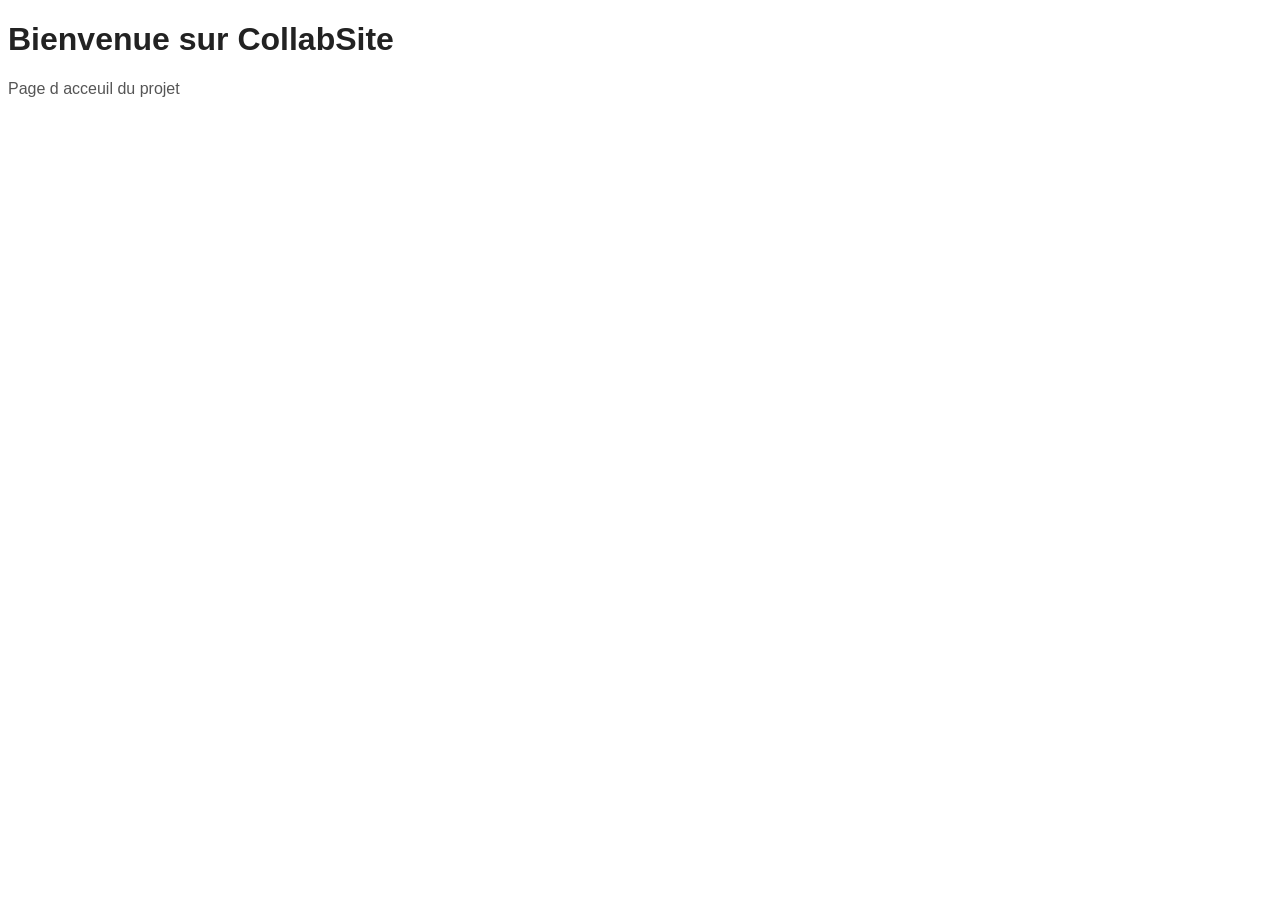
==== index.html @ a20bbf79 "Ajout de index.html et style.css" ====
<!DOCTYPE html>
<html lang='en'>
<head>
    <meta charset='utf-8'>
    <meta name='viewport' content='width=device-width, initial-scale=1'>
    <title>Page Title</title>
    <link rel='stylesheet' href='style.css'>
</head>
<body>
    <h1>Bienvenue sur CollabSite</h1>
    <p>Page d acceuil du projet</p>
    
</body>
</html>
---- style.css ----
body{
    font-family: Arial,sans-serif;
    background-color: #fff;

}
h1{
    color: #222;

}
p{
    color:#555;
}
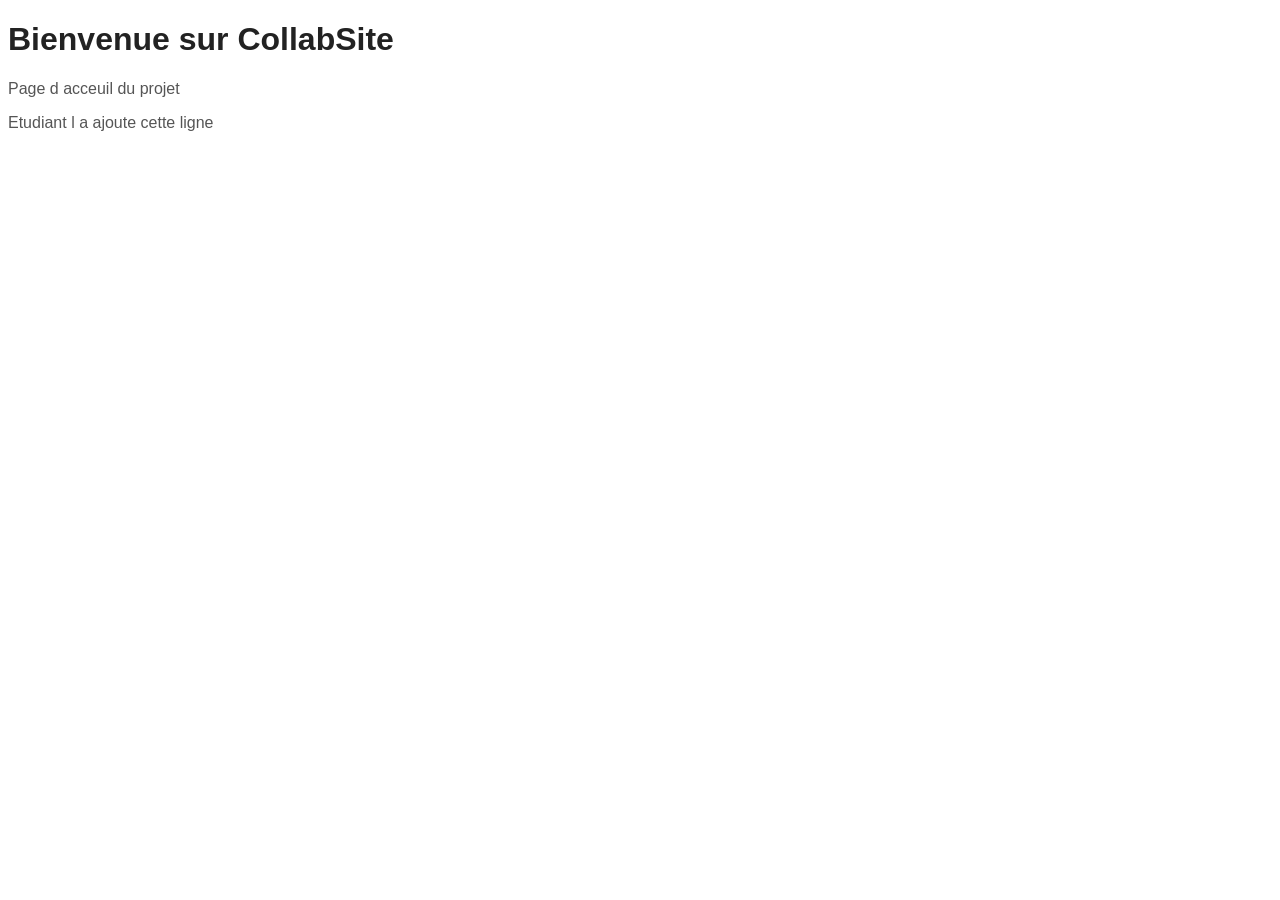
==== commit 49b90b9e: "Ajout ligne Etudiant 1" ====
--- a/index.html
+++ b/index.html
@@ -9,6 +9,7 @@
 <body>
     <h1>Bienvenue sur CollabSite</h1>
     <p>Page d acceuil du projet</p>
+    <p> Etudiant l a ajoute cette ligne</p>
     
 </body>
 </html>
